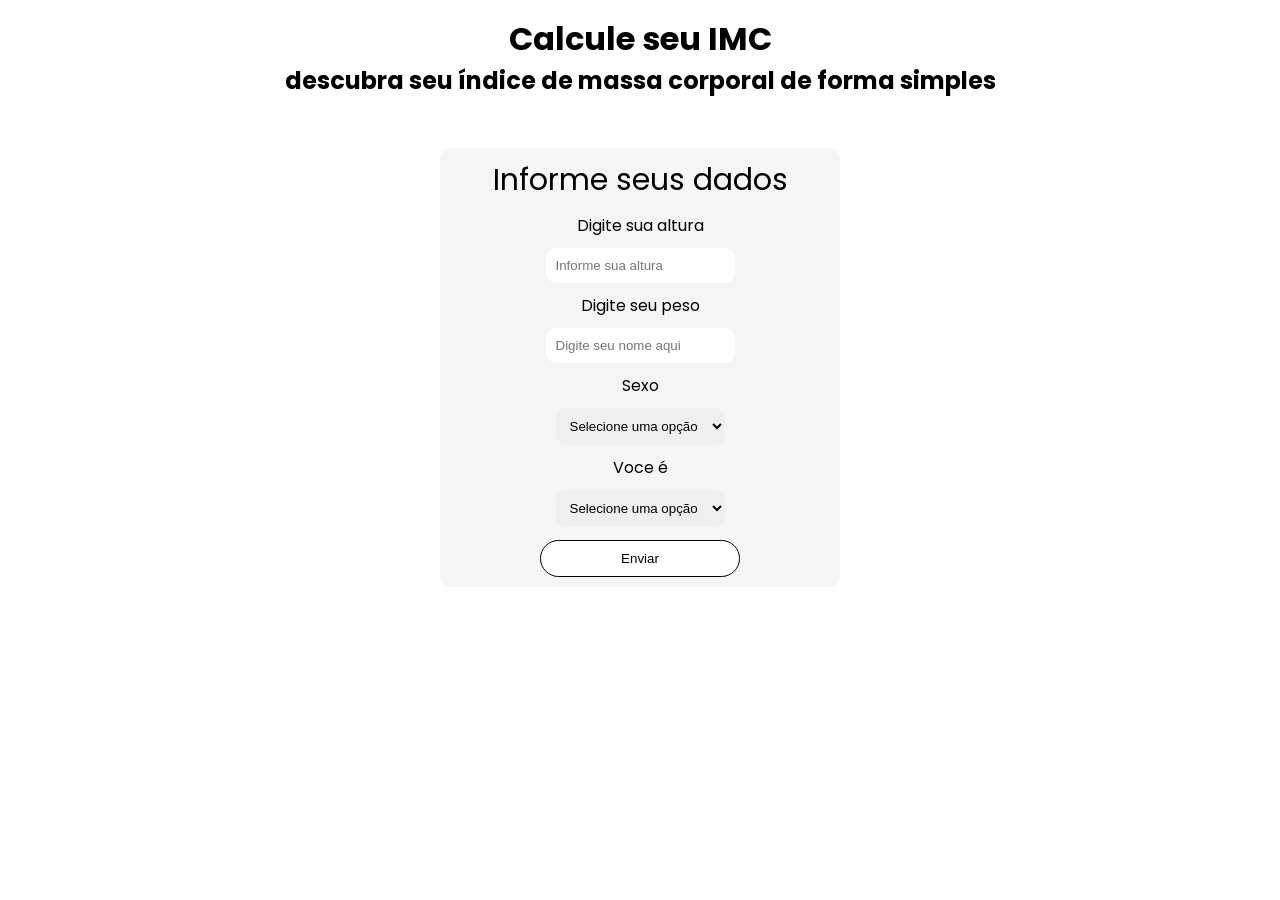
==== index.html @ 52ba555f "Rename html.html to index.html" ====
<!DOCTYPE html>
<html lang="en">
<head>
    <meta charset="UTF-8">
    <meta name="viewport" content="width=device-width, initial-scale=1.0">
    <link rel="stylesheet" href="assets/css/estilo.css">
    <title>Calculadora de IMC</title>
    <script></script>
</head>
<body>
    <div class="titulo">
        <h1>Calcule seu IMC</h1>
        <h2>descubra seu índice de massa corporal de forma simples</h2>
    </div>
   

    <form>
        <fieldset>
            <div class="formulario">

            <legend>Informe seus dados</legend>

            <label>Digite sua altura</label>
            <input type="number" id="altura" name="altura" placeholder="Informe sua altura">

            <label>Digite seu peso</label>
            <input type="number" id="peso" name="peso" placeholder="Digite seu nome aqui">

            <label>Sexo</label>
            <select name="sexo" id="sexo">
                <option disabled selected >Selecione uma opção</option>
                <option value="masculino">Homem</option>
                <option value="feminino">Mulher</option>

            </select>

            <label>Voce é</label>
            <select name="sexo" id="sexo">
                <option disabled selected >Selecione uma opção</option>
                <option value="adulto">Adulto</option>
                <option value="crianca">Criança</option>

            </select>

             <button onclick="" class="botao">Enviar</button>   

            </div>


        </fieldset>
       
    </form>
    
</body>
</html>
---- assets/css/estilo.css ----
@import url('https://fonts.googleapis.com/css2?family=Poppins:ital,wght@0,100;0,200;0,300;0,400;0,500;0,600;0,700;0,800;0,900;1,100;1,200;1,300;1,400;1,500;1,600;1,700;1,800;1,900&display=swap');

* {
    margin: 0;
    padding: 0;
    border: 0;
    box-sizing: border-box;
    text-decoration: none;
}
body{
    font-family: 'Poppins', sans-serif;
}


.titulo{
    text-align: center;
    margin: 15px;
}

fieldset{
    margin-top: 50px;
}

.formulario{
    background-color: #F5F5F5;
    flex-direction: column;
    display: flex;  
    width: 400px;
    height: auto;
    align-items: center;
    margin: auto;
    border-radius: 10px;
    padding: 10px;
}
.botao{
    margin-top: 13px;
    border-color: black;
    background-color: white;
    padding: 10px;
    width: 200px;
    border: 1px solid;
    border-radius: 20px;
}
legend{
    font-size: 30px;
}


label{
    margin: 10px;
}
select{
    border-radius: 10px;
    padding: 10px;
}
input{
    padding: 10px;
    border-radius: 10px;
}
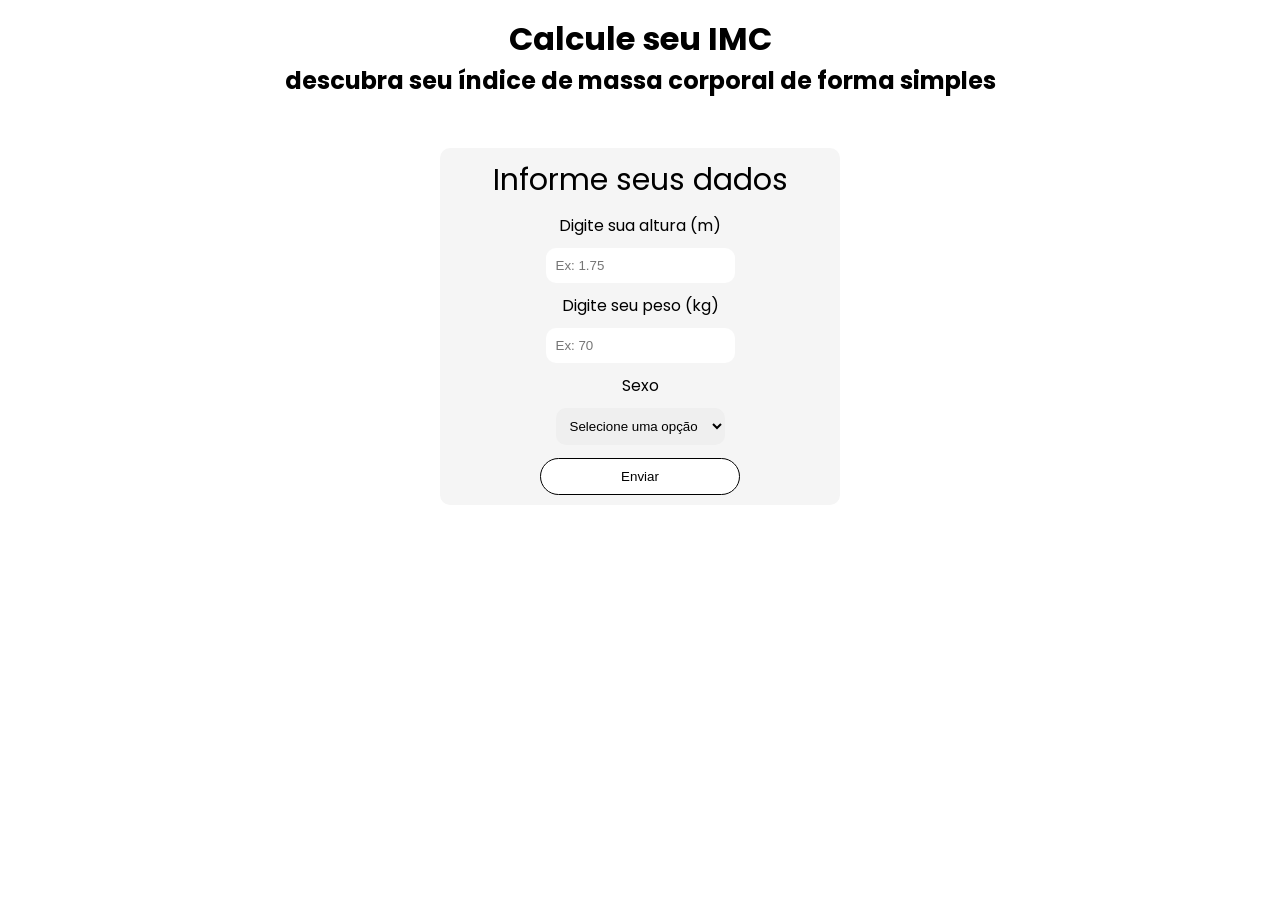
==== commit 09f447eb: "Add files via upload" ====
--- a/index.html
+++ b/index.html
@@ -1,55 +1,76 @@
 <!DOCTYPE html>
-<html lang="en">
+<html lang="pt-BR">
 <head>
     <meta charset="UTF-8">
     <meta name="viewport" content="width=device-width, initial-scale=1.0">
     <link rel="stylesheet" href="assets/css/estilo.css">
     <title>Calculadora de IMC</title>
-    <script></script>
+  
+<script>
+    function calcularIMC() {
+
+        var peso = Number(document.querySelector('.peso').value);
+        var altura = Number(document.querySelector('.altura').value);
+
+        var imc = peso / (altura * altura);
+
+        if (imc < 18.5) {
+            document.querySelector('.mensagem').innerHTML = "Seu IMC é: " + imc + " - Abaixo do peso";
+            document.querySelector('.imagem-imc').src = "assets/img/abaixo.png";
+        }
+
+        else if (imc < 25) {
+            document.querySelector('.mensagem').innerHTML = "Seu IMC é: " + imc + " - Peso normal";
+            document.querySelector('.imagem-imc').src = "assets/img/normal.png";
+        }
+
+        else if (imc < 30) {
+            document.querySelector('.mensagem').innerHTML = "Seu IMC é: " + imc + " - Sobrepeso";
+            document.querySelector('.imagem-imc').src = "assets/img/sobrepeso.png";
+        }
+
+        else {
+            document.querySelector('.mensagem').innerHTML = "Seu IMC é: " + imc + " - Obesidade";
+            document.querySelector('.imagem-imc').src = "assets/img/obesidade.png";
+        }
+
+        document.querySelector('.imagem-imc').style.display = "block";
+    }
+</script>
+
+
+
 </head>
 <body>
     <div class="titulo">
         <h1>Calcule seu IMC</h1>
         <h2>descubra seu índice de massa corporal de forma simples</h2>
     </div>
-   
 
     <form>
         <fieldset>
             <div class="formulario">
+                <legend>Informe seus dados</legend>
 
-            <legend>Informe seus dados</legend>
+                <label>Digite sua altura (m)</label>
+                <input type="number" name="altura" placeholder="Ex: 1.75" class="altura">
 
-            <label>Digite sua altura</label>
-            <input type="number" id="altura" name="altura" placeholder="Informe sua altura">
+                <label>Digite seu peso (kg)</label>
+                <input type="number" name="peso" placeholder="Ex: 70" class="peso">
 
-            <label>Digite seu peso</label>
-            <input type="number" id="peso" name="peso" placeholder="Digite seu nome aqui">
+                <label>Sexo</label>
+                <select name="sexo" class="sexo">
+                    <option disabled selected>Selecione uma opção</option>
+                    <option value="masculino">Homem</option>
+                    <option value="feminino">Mulher</option>
+                </select>
 
-            <label>Sexo</label>
-            <select name="sexo" id="sexo">
-                <option disabled selected >Selecione uma opção</option>
-                <option value="masculino">Homem</option>
-                <option value="feminino">Mulher</option>
+                <button type="button" onclick="calcularIMC()" class="botao">Enviar</button> 
 
-            </select>
-
-            <label>Voce é</label>
-            <select name="sexo" id="sexo">
-                <option disabled selected >Selecione uma opção</option>
-                <option value="adulto">Adulto</option>
-                <option value="crianca">Criança</option>
-
-            </select>
-
-             <button onclick="" class="botao">Enviar</button>   
-
+                <div class="mensagem"></div>
+                <img class="imagem-imc" src="" alt="Resultado IMC">
             </div>
-
-
         </fieldset>
-       
-    </form>
-    
+    </form> 
 </body>
-</html>
+</html>
--- a/assets/css/estilo.css
+++ b/assets/css/estilo.css
@@ -56,4 +56,57 @@
 input{
     padding: 10px;
     border-radius: 10px;
-}+}
+
+.imagem-imc {
+    display: none;
+    max-width: 180px;
+    margin: 15px auto 0 auto;
+}
+
+
+@media (max-width: 600px) {
+
+    body {
+        padding: 10px;
+    }
+
+    .titulo {
+        margin: 10px;
+    }
+
+    .titulo h1 {
+        font-size: 26px;
+    }
+
+    .titulo h2 {
+        font-size: 14px;
+    }
+
+    fieldset {
+        margin-top: 25px;
+    }
+
+    .formulario {
+        width: 100%;
+        padding: 15px;
+    }
+
+    legend {
+        font-size: 24px;
+    }
+
+    input,
+    select {
+        width: 100%;
+    }
+
+    .botao {
+        width: 100%;
+    }
+
+    .imagem-imc {
+        max-width: 150px;
+    }
+}
+```
